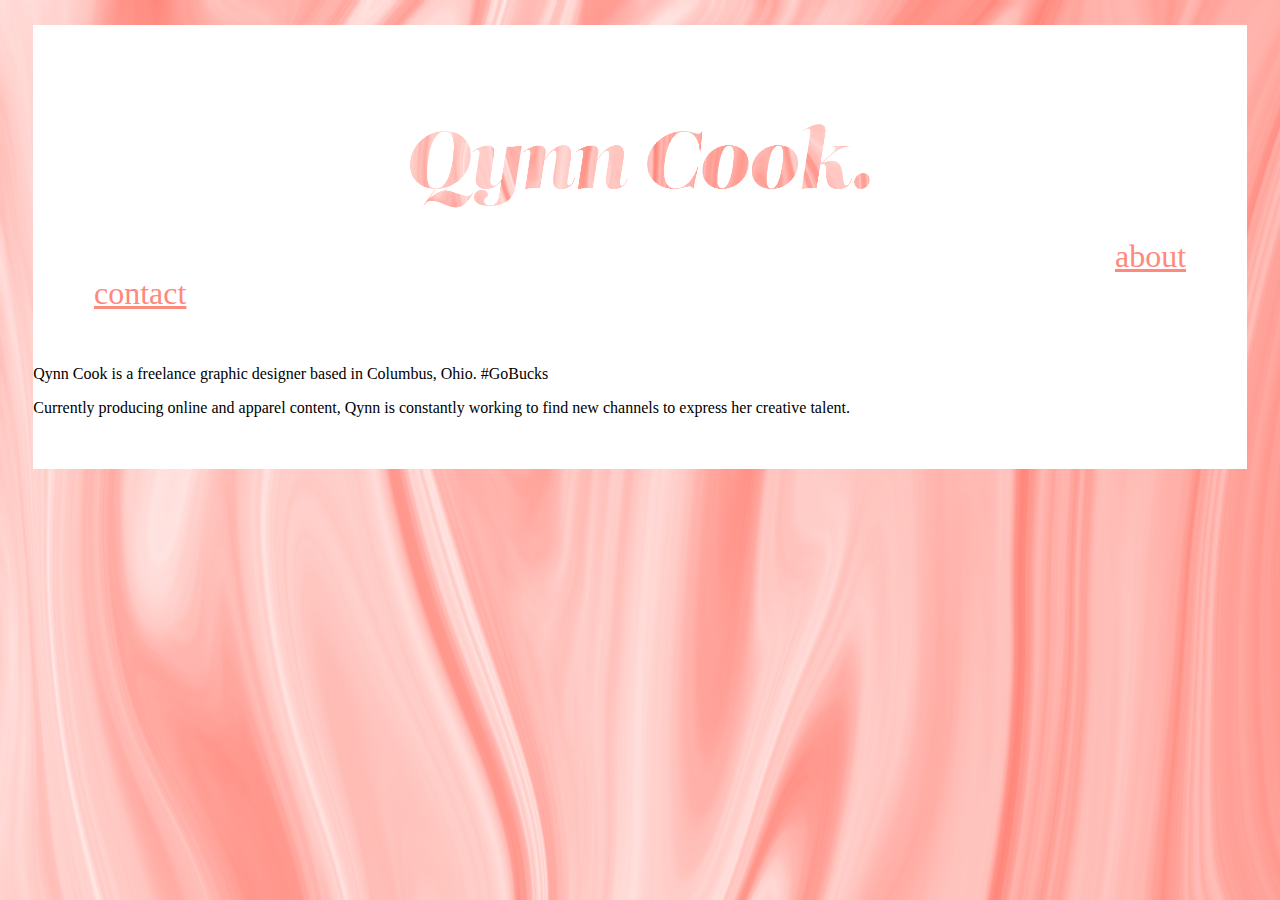
==== about.html @ f5c733c0 "Transfer" ====
<!doctype html>
<html lang="en">
  <head>
    <!-- Required meta tags -->
    <meta charset="utf-8">
    <meta name="viewport" content="width=device-width, initial-scale=1, shrink-to-fit=no">

    <!-- Bootstrap CSS -->
    <link rel="stylesheet" href="https://stackpath.bootstrapcdn.com/bootstrap/4.1.3/css/bootstrap.min.css" integrity="sha384-MCw98/SFnGE8fJT3GXwEOngsV7Zt27NXFoaoApmYm81iuXoPkFOJwJ8ERdknLPMO" crossorigin="anonymous">
    <link rel="stylesheet" href="style.css">

    <!-- Optional JavaScript -->
    <!-- jQuery first, then Popper.js, then Bootstrap JS -->
    <script src="https://code.jquery.com/jquery-3.3.1.slim.min.js" integrity="sha384-q8i/X+965DzO0rT7abK41JStQIAqVgRVzpbzo5smXKp4YfRvH+8abtTE1Pi6jizo" crossorigin="anonymous"></script>
    <script src="https://cdnjs.cloudflare.com/ajax/libs/popper.js/1.14.3/umd/popper.min.js" integrity="sha384-ZMP7rVo3mIykV+2+9J3UJ46jBk0WLaUAdn689aCwoqbBJiSnjAK/l8WvCWPIPm49" crossorigin="anonymous"></script>
    <script src="https://stackpath.bootstrapcdn.com/bootstrap/4.1.3/js/bootstrap.min.js" integrity="sha384-ChfqqxuZUCnJSK3+MXmPNIyE6ZbWh2IMqE241rYiqJxyMiZ6OW/JmZQ5stwEULTy" crossorigin="anonymous"></script>


    <title>Qynn Cook</title>
  </head>
  <body>

    <div class = "main">

      <div class="nav">

       <h1 class="active"><a href="index.html"><img src = "swirlqynn.png"></a></h1>

       <div class="container">
         <div class="row">
           <div class="col-6" id="leftItem">
             <a href="about.html">about</a>
           </div>
           <div class="col-6" id="rightItem">
             <a href="contact.html">contact</a>
           </div>
         </div>
       </div>
     </div>


      <div class="tab-content">

        <div id="about">
          <div class="container mainContent">

            <div class = "aboutInfo">
              <p>Qynn Cook is a freelance graphic designer based in Columbus, Ohio. #GoBucks</p>

              <p>Currently producing online and apparel content, Qynn is constantly working to find new channels to express her creative talent.</p>

            </div>



          </div>
        </div>

      </div>


    </div>


  </body>
</html>
---- style.css ----
body {
  background: url("swirlsoftcoral.png");
  background-attachment: fixed; }

.main {
  background-color: white;
  margin: 2%; }
  .main .nav h1 {
    text-align: center;
    width: 100%; }
    .main .nav h1 a img {
      max-width: 40%;
      padding-top: 8%; }
  .main .nav #leftItem {
    text-align: right; }
    .main .nav #leftItem a {
      color: #FF897D;
      font-size: 32px;
      padding-right: 5%; }
      @media screen and (max-width: 425px) {
        .main .nav #leftItem a {
          font-size: 16px; } }
  .main .nav #rightItem {
    text-align: left; }
    .main .nav #rightItem a {
      color: #FF897D;
      font-size: 32px;
      padding-left: 5%; }
      @media screen and (max-width: 425px) {
        .main .nav #rightItem a {
          font-size: 16px; } }
  .main .card-columns {
    column-gap: 3.50rem; }
  .main .card {
    margin: 0 auto;
    /* Added */
    float: none;
    /* Added */
    margin-bottom: 60px;
    /* Added */
    margin-top: 00px;
    margin-left: 0px;
    margin-right: 30px;
    border-radius: 0px;
    border: none;
    box-shadow: 15px 20px 10px 0px rgba(0, 0, 0, 0.04), 15px 20px 10px 0px rgba(0, 0, 0, 0.04); }
    .main .card .card-img {
      border-radius: 0px; }
    @media screen and (max-width: 425px) {
      .main .card {
        margin-left: 15px;
        margin-right: 15px; } }

.mainContent {
  padding-top: 3%;
  padding-bottom: 3%; }

.contactInfo {
  text-align: center; }

.aboutInfo {
  text-align: none; }

a, a:hover {
  color: black; }

/*# sourceMappingURL=style.css.map */
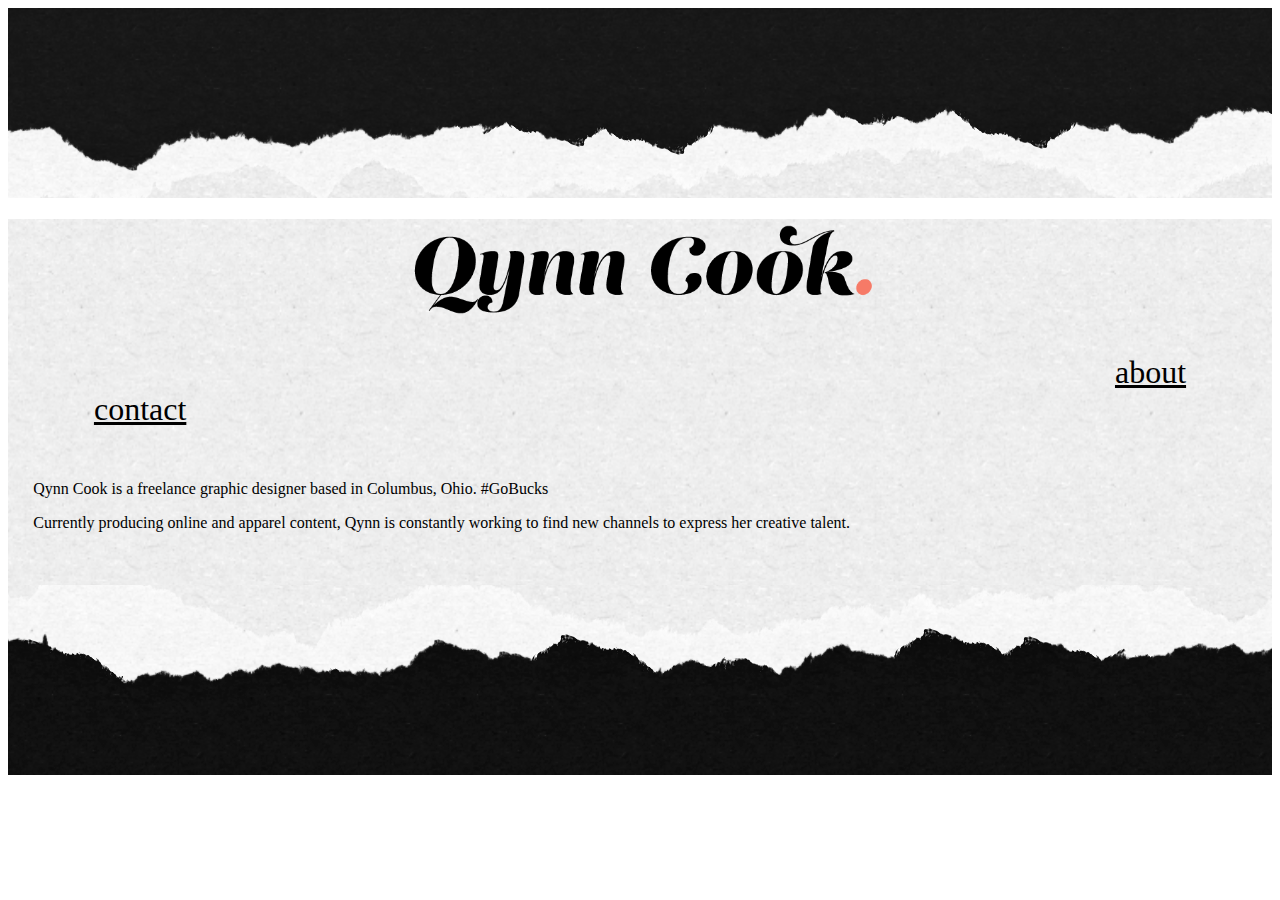
==== commit 3317e889: "resdesign" ====
--- a/about.html
+++ b/about.html
@@ -19,12 +19,14 @@
     <title>Qynn Cook</title>
   </head>
   <body>
-
-    <div class = "main">
+    <div class = "bodyHead">
+    </div>
+    <div class = "bodyMain">
+      <div class = "main">
 
       <div class="nav">
 
-       <h1 class="active"><a href="index.html"><img src = "swirlqynn.png"></a></h1>
+       <h1 class="active"><a href="index.html"><img src = "assets/nameplate.png"></a></h1>
 
        <div class="container">
          <div class="row">
@@ -60,6 +62,9 @@
 
 
     </div>
+    </div>
+    <div class = "bodyFoot">
+    </div>
 
 
   </body>
--- a/style.css
+++ b/style.css
@@ -1,55 +1,68 @@
-body {
-  background: url("swirlsoftcoral.png");
-  background-attachment: fixed; }
+body .bodyHead {
+  background: url("assets/background/remadepaper.png");
+  height: 190px; }
+body .bodyMain {
+  background: url("assets/background/jasoncroppedbackground.png"); }
+body .bodyFoot {
+  background: url("assets/background/remadepaperflipped.png");
+  height: 190px;
+  background-position: center bottom; }
 
 .main {
-  background-color: white;
-  margin: 2%; }
-  .main .nav h1 {
-    text-align: center;
-    width: 100%; }
-    .main .nav h1 a img {
-      max-width: 40%;
-      padding-top: 8%; }
-  .main .nav #leftItem {
-    text-align: right; }
-    .main .nav #leftItem a {
-      color: #FF897D;
-      font-size: 32px;
-      padding-right: 5%; }
-      @media screen and (max-width: 425px) {
-        .main .nav #leftItem a {
-          font-size: 16px; } }
-  .main .nav #rightItem {
-    text-align: left; }
-    .main .nav #rightItem a {
-      color: #FF897D;
-      font-size: 32px;
-      padding-left: 5%; }
-      @media screen and (max-width: 425px) {
-        .main .nav #rightItem a {
-          font-size: 16px; } }
-  .main .card-columns {
-    column-gap: 3.50rem; }
+  margin: 2%;
+  margin-top: 0;
+  margin-bottom: 0; }
+.main .nav h1 {
+  text-align: center;
+  width: 100%; }
+.main .nav h1 a img {
+  max-width: 40%;
+  padding-top: 0%; }
+.main .nav #leftItem {
+  text-align: right; }
+.main .nav #leftItem a {
+  color: black;
+  font-weight: 200;
+  font-size: 32px;
+  padding-right: 5%; }
+@media screen and (max-width: 425px) {
+  .main .nav #leftItem a {
+    font-size: 16px; } }
+.main .nav #leftItem a:hover {
+  text-decoration: none; }
+.main .nav #rightItem {
+  text-align: left; }
+.main .nav #rightItem a {
+  color: black;
+  font-weight: 200;
+  font-size: 32px;
+  padding-left: 5%; }
+@media screen and (max-width: 425px) {
+  .main .nav #rightItem a {
+    font-size: 16px; } }
+.main .nav #rightItem a:hover {
+  text-decoration: none; }
+.main .card-columns {
+  column-gap: 3.50rem; }
+.main .card {
+  margin: 0 auto;
+  /* Added */
+  float: none;
+  /* Added */
+  margin-bottom: 60px;
+  /* Added */
+  margin-top: 00px;
+  margin-left: 0px;
+  margin-right: 30px;
+  border-radius: 0px;
+  border: none;
+  box-shadow: 15px 20px 10px 0px rgba(0, 0, 0, 0.04), 15px 20px 10px 0px rgba(0, 0, 0, 0.04); }
+.main .card .card-img {
+  border-radius: 0px; }
+@media screen and (max-width: 425px) {
   .main .card {
-    margin: 0 auto;
-    /* Added */
-    float: none;
-    /* Added */
-    margin-bottom: 60px;
-    /* Added */
-    margin-top: 00px;
-    margin-left: 0px;
-    margin-right: 30px;
-    border-radius: 0px;
-    border: none;
-    box-shadow: 15px 20px 10px 0px rgba(0, 0, 0, 0.04), 15px 20px 10px 0px rgba(0, 0, 0, 0.04); }
-    .main .card .card-img {
-      border-radius: 0px; }
-    @media screen and (max-width: 425px) {
-      .main .card {
-        margin-left: 15px;
-        margin-right: 15px; } }
+    margin-left: 15px;
+    margin-right: 15px; } }
 
 .mainContent {
   padding-top: 3%;
